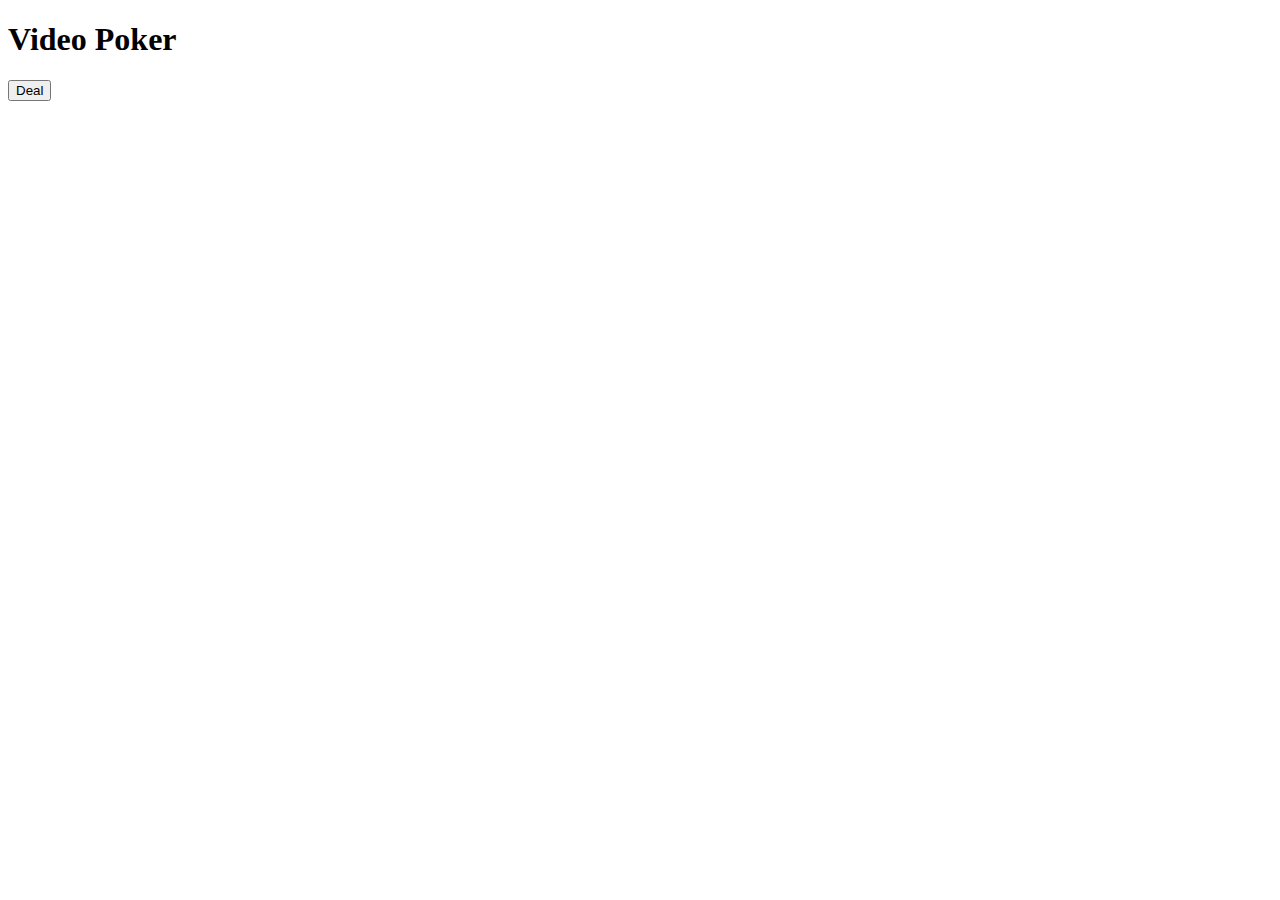
==== maingame.html @ 5e53a7d1 "added data to poker cards" ====
<!DOCTYPE html>
<html>
<head>
  <title></title>
  <link rel="stylesheet" href="style.css">
</head>
<body>
  <h1>Video Poker</h1>
  <div id="main-container">
    <div id="card-main-container">
      <span id="card-container-1"></span>
      <span id="card-container-2"></span>
      <span id="card-container-3"></span>
      <span id="card-container-4"></span>
      <span id="card-container-5"></span>
    </div>
    <div id="button-container"></div>
      <button id="deal">Deal</button>
    </div>
  </div>
</body>
<script src="script.js"></script>
</html>
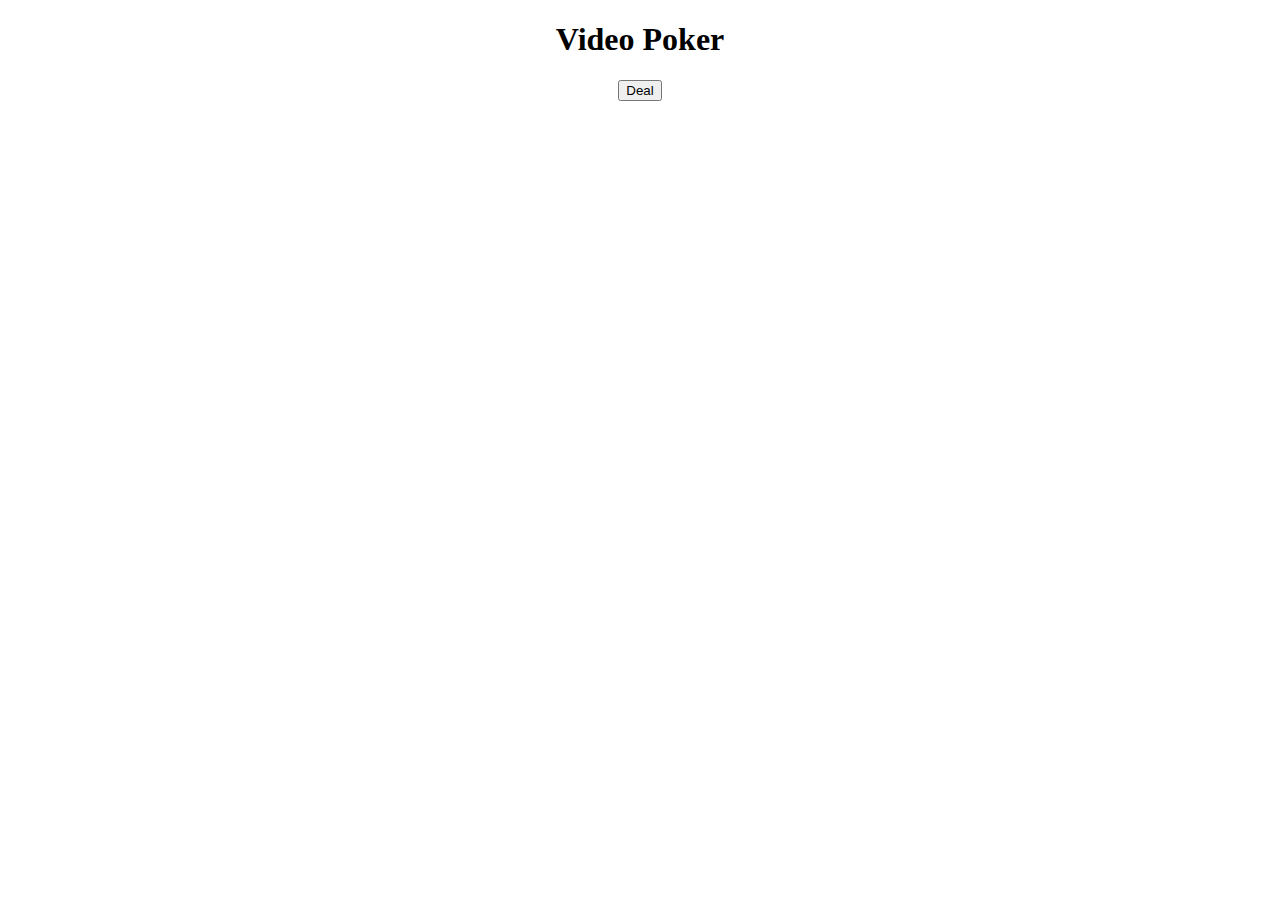
==== commit 3f516f97: "completed mechanic to display card upon clicking deal" ====
--- a/maingame.html
+++ b/maingame.html
@@ -8,14 +8,15 @@
   <h1>Video Poker</h1>
   <div id="main-container">
     <div id="card-main-container">
+      <span id="card-container-0"></span>
       <span id="card-container-1"></span>
       <span id="card-container-2"></span>
       <span id="card-container-3"></span>
       <span id="card-container-4"></span>
-      <span id="card-container-5"></span>
     </div>
     <div id="button-container"></div>
       <button id="deal">Deal</button>
+      <button id="swap" class="hide">Swap</button>
     </div>
   </div>
 </body>
--- a/style.css
+++ b/style.css
@@ -0,0 +1,11 @@
+.cards{
+	width: 15%;
+}
+
+.hide{
+	display: none;
+}
+
+body{
+	text-align: center;
+}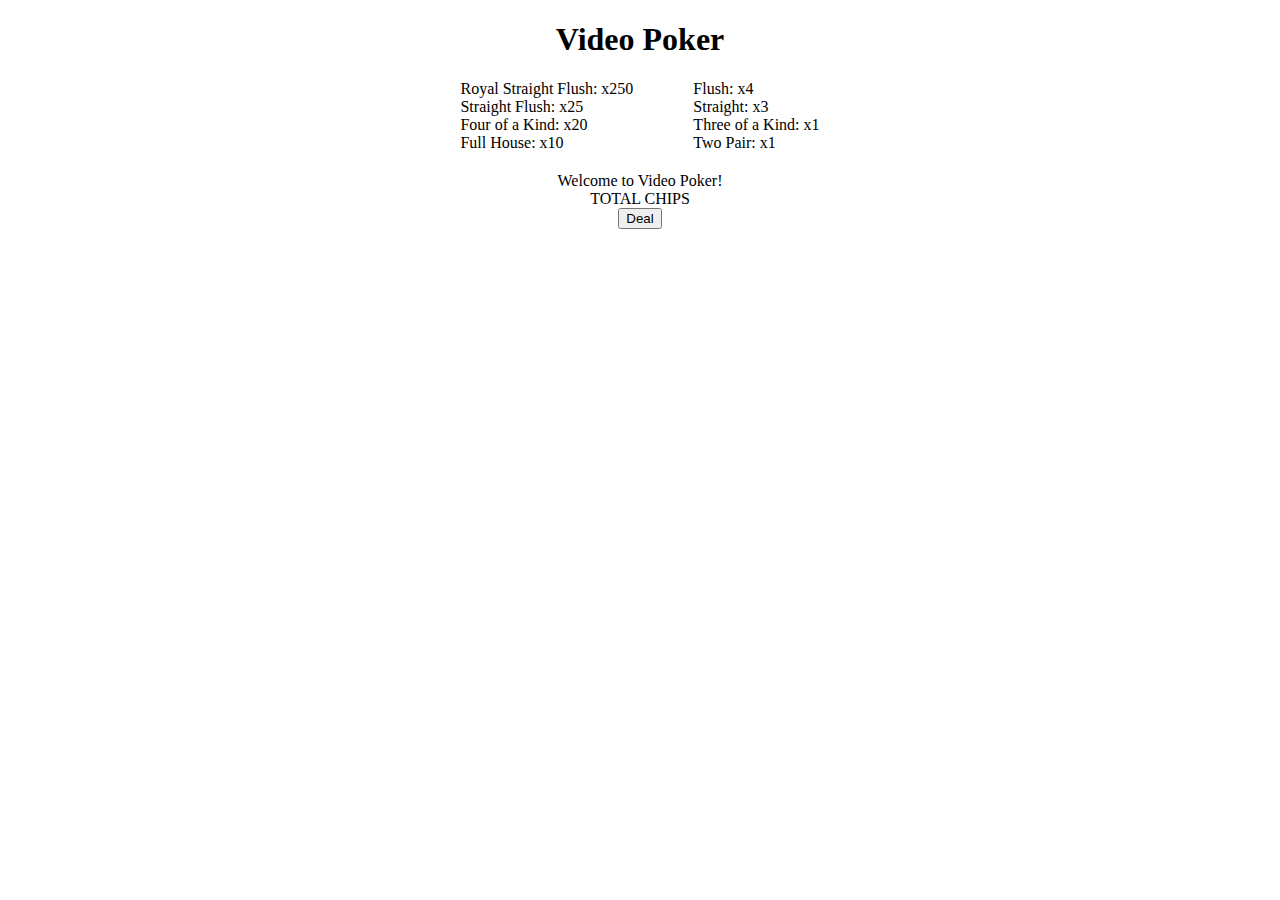
==== commit 38eb696a: "modified layout to be more presentable" ====
--- a/maingame.html
+++ b/maingame.html
@@ -6,15 +6,33 @@
 </head>
 <body>
   <h1>Video Poker</h1>
+  <div id="winning-hand-details-container">
+    <span class="winning-hand-details">
+      Royal Straight Flush: x250
+      <br />Straight Flush: x25
+      <br />Four of a Kind: x20
+      <br />Full House: x10
+      </span>
+    <span class="winning-hand-details">
+      Flush: x4
+      <br />Straight: x3
+      <br />Three of a Kind: x1
+      <br />Two Pair: x1
+    </span>
+  </div>
   <div id="main-container">
     <div id="card-main-container">
+      <div id="notification">Welcome to Video Poker!</div>
       <span id="card-container-0"></span>
       <span id="card-container-1"></span>
       <span id="card-container-2"></span>
       <span id="card-container-3"></span>
       <span id="card-container-4"></span>
     </div>
-    <div id="button-container"></div>
+    <div id="chips-container">
+      <span id="total-chips">TOTAL CHIPS</span>
+    </div>
+    <div id="button-container">
       <button id="deal">Deal</button>
       <button id="swap" class="hide">Swap</button>
     </div>
--- a/style.css
+++ b/style.css
@@ -6,6 +6,18 @@
 	display: none;
 }
 
+#winning-hand-details-container{
+	display: flex;
+	justify-content: center;
+	flex-direction: row;
+	margin-bottom: 20px;
+}
+
+.winning-hand-details{
+	text-align: justify;
+	margin: auto 30px;
+}
+
 body{
 	text-align: center;
 }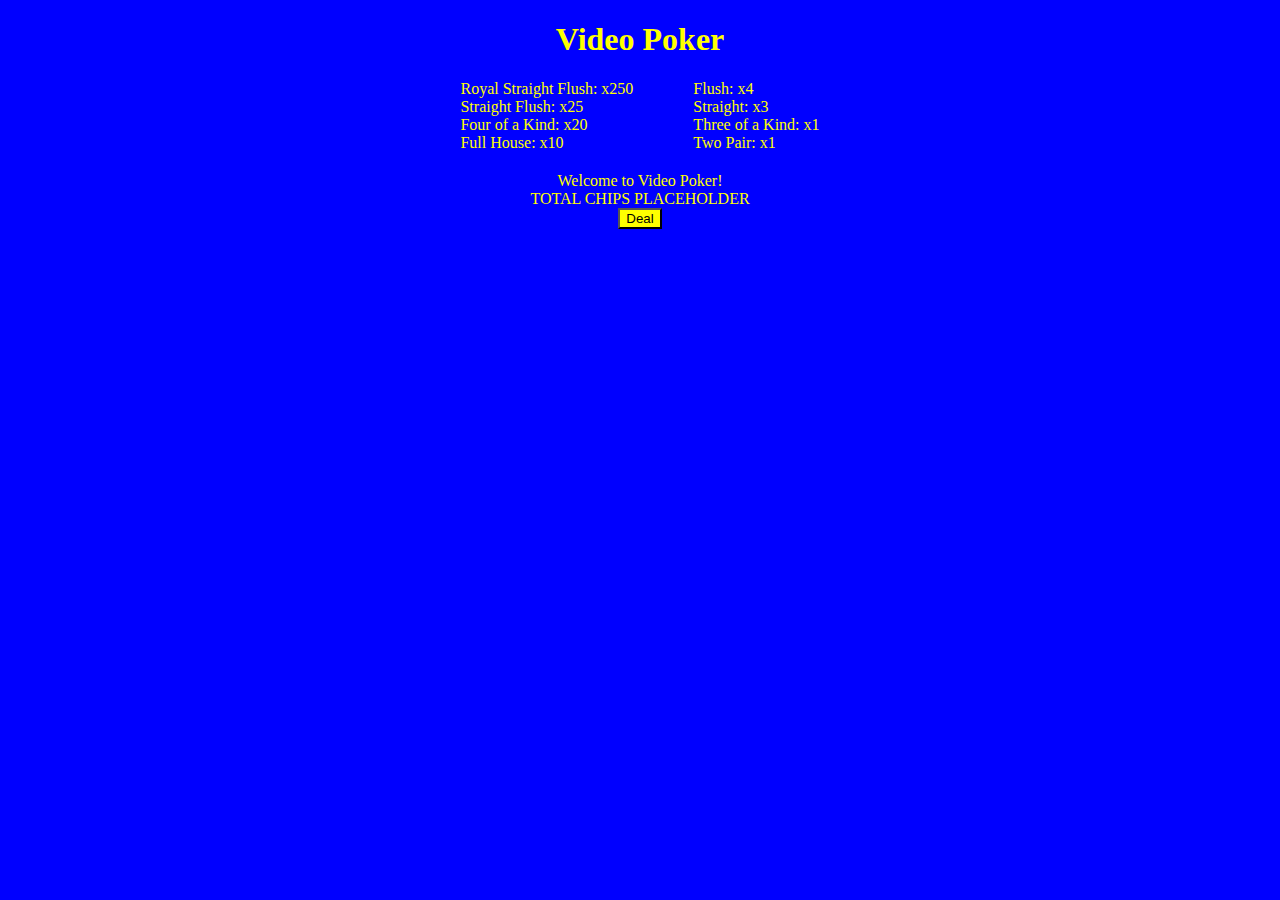
==== commit 81a60a05: "modified color scheme to fit the video poker theme" ====
--- a/maingame.html
+++ b/maingame.html
@@ -30,11 +30,11 @@
       <span id="card-container-4"></span>
     </div>
     <div id="chips-container">
-      <span id="total-chips">TOTAL CHIPS</span>
+      <span id="total-chips">TOTAL CHIPS PLACEHOLDER</span>
     </div>
     <div id="button-container">
-      <button id="deal">Deal</button>
-      <button id="swap" class="hide">Swap</button>
+      <button id="deal" class="button">Deal</button>
+      <button id="swap" class="hide button">Swap</button>
     </div>
   </div>
 </body>
--- a/style.css
+++ b/style.css
@@ -1,5 +1,5 @@
 .cards{
-	width: 15%;
+	width: 10%;
 }
 
 .hide{
@@ -18,6 +18,12 @@
 	margin: auto 30px;
 }
 
+.button{
+	background-color: yellow;
+}
+
 body{
 	text-align: center;
+	background-color: blue;
+	color: yellow;
 }